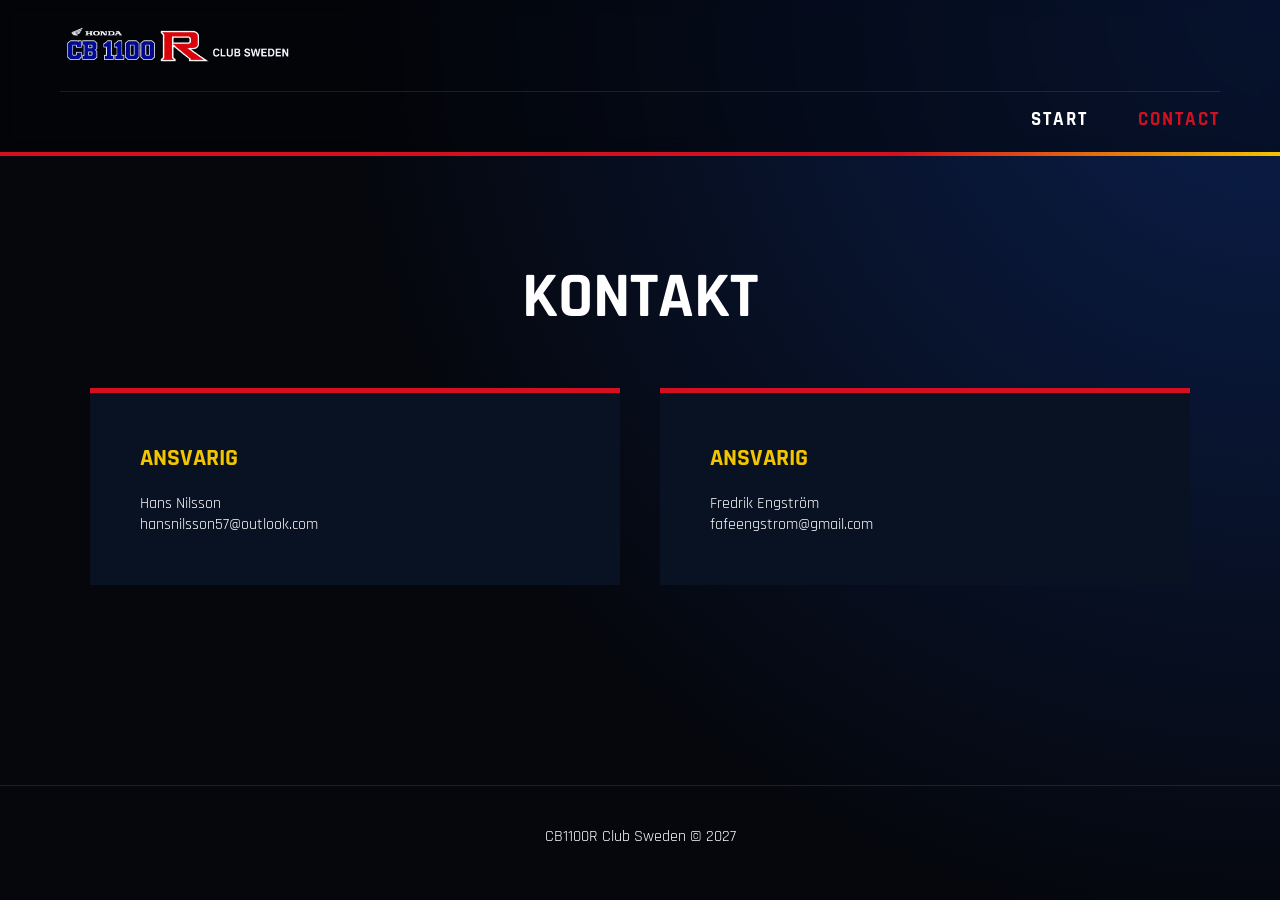
==== contact.html @ f2e497ac "Add Dalsland day trip guide, rename kontakt.html to contact.html - Add Dalsland guide section to ind" ====
<!DOCTYPE html>
<html lang="en">
<head>
<meta charset="UTF-8">
<meta name="viewport" content="width=device-width, initial-scale=1.0">
<title>Kontakt</title>
<link rel="stylesheet" href="style.css">

<link href="https://fonts.googleapis.com/css2?family=Oswald:wght@300;400;600;700&family=Rajdhani:wght@400;500;600;700&display=swap" rel="stylesheet">
</head>

<body>

<header>

<div class="logo">
<img src="backgroundless-loggo.png" alt="CB1100R Club Sweden">
</div>

<nav>
<a href="index.html">START</a>
<a class="active" href="contact.html">CONTACT</a>
</nav>

</header>

<div class="header-line"></div>

<section class="contact">

<h1>KONTAKT</h1>

<div class="contact-grid">

<div class="contact-card">

<h2>ANSVARIG</h2>

<p>Hans Nilsson</p>

<a href="mailto:hansnilsson57@outlook.com">
hansnilsson57@outlook.com
</a>

</div>

<div class="contact-card">

<h2>ANSVARIG</h2>

<p>Fredrik Engström</p>

<a href="mailto:fafeengstrom@gmail.com">
fafeengstrom@gmail.com
</a>

</div>

</div>

</section>

<footer>

<p>CB1100R Club Sweden © 2027</p>

</footer>

</body>
</html>
---- style.css ----
:root{

--red:#d40f1f;
--blue:#021638;
--yellow:#f3c400;
--white:#ffffff;
--dark:#05070d;

}

*{
margin:0;
padding:0;
box-sizing:border-box;
}

body{

background:
radial-gradient(circle at top right,#0b1f4d 0%,#05070d 60%);

font-family:'Rajdhani',sans-serif;
color:white;
min-height:100vh;

}

header{

display:flex;
flex-direction:column;
align-items:stretch;
gap:15px;

padding:20px 60px;

background:rgba(0,0,0,.4);
backdrop-filter:blur(8px);

}

.logo img{

height:50px;

}

nav{

display:flex;
justify-content:flex-end;
gap:50px;

padding-top:15px;

border-top:1px solid rgba(255,255,255,.1);

}

nav a{

color:white;
text-decoration:none;
font-weight:700;
font-size:1.2rem;
letter-spacing:2px;
transition:.3s;

}

nav a:hover{

color:var(--yellow);

}

.active{

color:var(--red);

}

.header-line{

height:4px;

background:
linear-gradient(
90deg,
var(--red),
var(--red) 70%,
var(--yellow) 100%
);

}

.hero{

max-width:1400px;
margin:auto;

display:grid;
grid-template-columns:1fr 1fr;
gap:80px;

padding:80px 50px;

align-items:center;

}

.poster img{

width:100%;

border:4px solid white;

box-shadow:
0 0 40px rgba(212,15,31,.3);

}

.hero-content h1{

font-size:5rem;
font-family:'Oswald',sans-serif;

line-height:1;

margin:20px 0;

}

.hero-content h2{

color:var(--yellow);

font-size:2rem;

margin-bottom:30px;

}

.hero-content p{

font-size:1.3rem;

line-height:1.8;

max-width:600px;

}

.tag{

display:inline-block;

padding:8px 16px;

background:var(--red);

font-weight:700;

letter-spacing:2px;

}

.btn{

display:inline-block;

margin-top:40px;

padding:15px 35px;

border:2px solid var(--yellow);

color:white;

text-decoration:none;

font-weight:700;

transition:.3s;

}

.btn:hover{

background:var(--yellow);
color:black;

}

.welcome{

max-width:1200px;
margin:auto;

padding:80px 50px;

text-align:center;

}

.welcome h2{

font-size:3rem;

margin-bottom:20px;

font-family:'Oswald',sans-serif;

}

.welcome p{

max-width:800px;
margin:auto;

font-size:1.2rem;

line-height:1.8;

}

.page-title{

padding:80px 50px 30px;

text-align:center;

}

.page-title h1{

font-size:4rem;

font-family:'Oswald',sans-serif;

}

.trip-section{

max-width:1400px;
margin:auto;

padding:50px;

}

.trip-section h2{

margin-bottom:30px;
font-size:2rem;

color:var(--yellow);

}

.trip-grid{

display:grid;
grid-template-columns:repeat(auto-fit,minmax(350px,1fr));
gap:30px;

margin-bottom:80px;

}

.trip-card{

background:#081222;

overflow:hidden;

border-top:4px solid var(--red);

transition:.3s;

}

.trip-card:hover{

transform:translateY(-8px);

}

.trip-card img{

width:100%;
height:260px;
object-fit:cover;

}

.trip-info{

padding:25px;

}

.contact{

max-width:1200px;
margin:auto;

padding:100px 50px;

}

.contact h1{

font-size:4rem;
margin-bottom:50px;

text-align:center;

}

.contact-grid{

display:grid;
grid-template-columns:repeat(auto-fit,minmax(300px,1fr));

gap:40px;

}

.contact-card{

background:#081222;

padding:50px;

border-top:5px solid var(--red);

}

.contact-card h2{

color:var(--yellow);

margin-bottom:20px;

}

.contact-card a{

color:white;
text-decoration:none;

}

footer{

text-align:center;

padding:40px;

border-top:1px solid rgba(255,255,255,.1);

margin-top:100px;

}

.info-section{

max-width:1400px;
margin:auto;

padding:100px 50px 20px;

}

.info-section h2{

font-size:3.5rem;
font-family:'Oswald',sans-serif;

margin-bottom:15px;

}

.info-section .intro{

font-size:1.35rem;
color:#d5d5d5;

margin-bottom:40px;

}

.info-section h3{

margin-top:70px;
margin-bottom:30px;

color:var(--yellow);

font-size:2rem;
font-family:'Oswald',sans-serif;
letter-spacing:1px;

}

.info-grid{

display:grid;
grid-template-columns:repeat(auto-fit,minmax(320px,1fr));
gap:30px;

}

.info-card{

background:#081222;

border-top:4px solid var(--red);

padding:30px;

transition:.3s;

}

.info-card:hover{

transform:translateY(-6px);
box-shadow:0 15px 40px rgba(0,0,0,.35);

}

.info-card h4{

color:var(--yellow);

margin-bottom:15px;

font-size:1.35rem;

}

.info-card p{

line-height:1.8;
color:#dddddd;

}

.info-card ul{

padding-left:22px;
margin:10px 0;

}

.info-card li{

margin-bottom:8px;

line-height:1.7;
color:#d9d9d9;

}

@media(max-width:900px){

.hero{

grid-template-columns:1fr;

}

header{

padding:20px 30px;

}

nav{

justify-content:center;

gap:25px;

}

.hero-content h1{

font-size:3rem;

}

.info-section{

padding:80px 30px 20px;

}

.info-section h2{

font-size:2.5rem;

}

.info-section h3{

font-size:1.6rem;

}

.info-grid{

grid-template-columns:1fr;

}

}
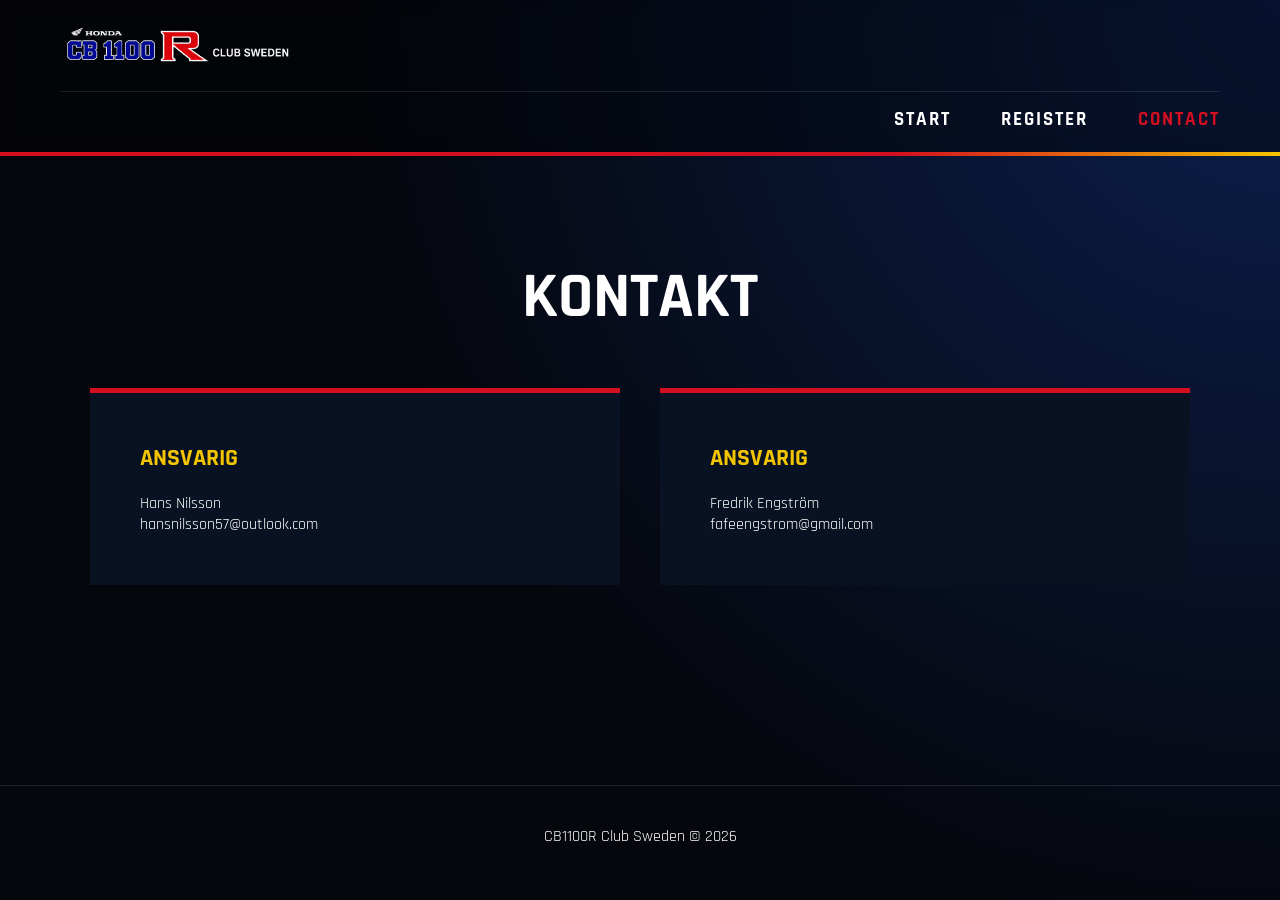
==== commit de0da816: "Add register page with embedded form, dynamic footer year, clickable logo - Add register.html with t" ====
--- a/contact.html
+++ b/contact.html
@@ -14,11 +14,12 @@
 <header>
 
 <div class="logo">
-<img src="backgroundless-loggo.png" alt="CB1100R Club Sweden">
+<a href="index.html"><img src="backgroundless-loggo.png" alt="CB1100R Club Sweden"></a>
 </div>
 
 <nav>
 <a href="index.html">START</a>
+<a href="register.html">REGISTER</a>
 <a class="active" href="contact.html">CONTACT</a>
 </nav>
 
@@ -62,9 +63,11 @@
 
 <footer>
 
-<p>CB1100R Club Sweden © 2027</p>
+<p>CB1100R Club Sweden © <span class="year">2027</span></p>
 
 </footer>
 
+<script src="script.js"></script>
+
 </body>
 </html>
--- a/style.css
+++ b/style.css
@@ -12,6 +12,10 @@
 margin:0;
 padding:0;
 box-sizing:border-box;
+}
+
+html{
+scroll-behavior:smooth;
 }
 
 body{
@@ -192,6 +196,54 @@
 
 }
 
+.btn-group{
+
+display:flex;
+flex-wrap:wrap;
+gap:20px;
+
+}
+
+.register-section{
+
+max-width:1200px;
+margin:auto;
+
+padding:100px 50px 0;
+
+}
+
+.register-section h1{
+
+font-size:4rem;
+margin-bottom:50px;
+
+text-align:center;
+
+}
+
+.form-frame{
+
+max-width:900px;
+margin:auto;
+
+background:white;
+
+border-top:4px solid var(--red);
+
+}
+
+.form-frame iframe{
+
+display:block;
+
+width:100%;
+height:1500px;
+
+border:0;
+
+}
+
 .welcome{
 
 max-width:1200px;
@@ -492,6 +544,24 @@
 
 }
 
+.register-section{
+
+padding:80px 30px 0;
+
+}
+
+.register-section h1{
+
+font-size:3rem;
+
+}
+
+.form-frame iframe{
+
+height:1700px;
+
+}
+
 .info-section{
 
 padding:80px 30px 20px;
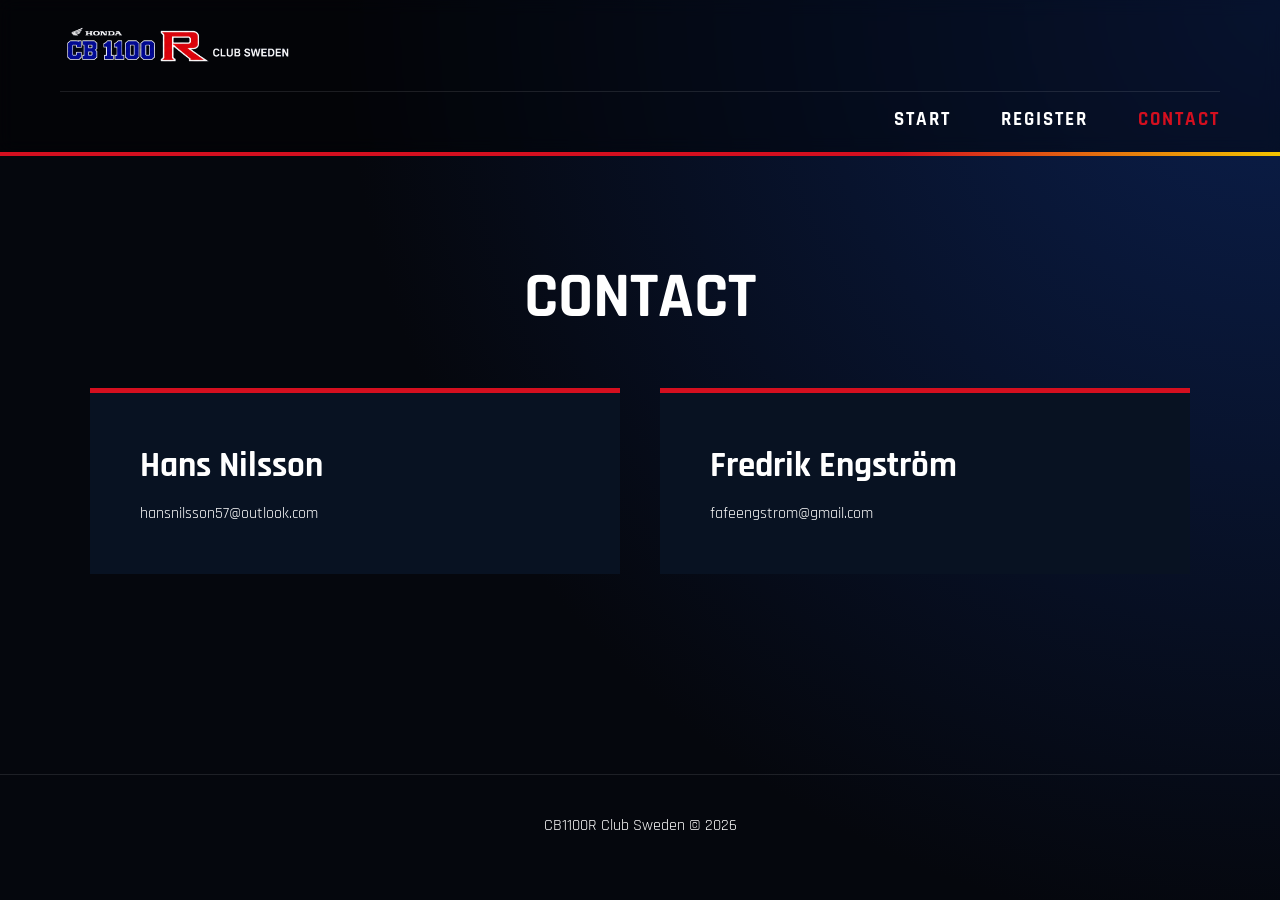
==== commit a280852b: "Translate contact page to English, add registration deadline notice - Contact page: English title an" ====
--- a/contact.html
+++ b/contact.html
@@ -3,7 +3,7 @@
 <head>
 <meta charset="UTF-8">
 <meta name="viewport" content="width=device-width, initial-scale=1.0">
-<title>Kontakt</title>
+<title>Contact</title>
 <link rel="stylesheet" href="style.css">
 
 <link href="https://fonts.googleapis.com/css2?family=Oswald:wght@300;400;600;700&family=Rajdhani:wght@400;500;600;700&display=swap" rel="stylesheet">
@@ -29,13 +29,11 @@
 
 <section class="contact">
 
-<h1>KONTAKT</h1>
+<h1>CONTACT</h1>
 
 <div class="contact-grid">
 
 <div class="contact-card">
-
-<h2>ANSVARIG</h2>
 
 <p>Hans Nilsson</p>
 
@@ -46,8 +44,6 @@
 </div>
 
 <div class="contact-card">
-
-<h2>ANSVARIG</h2>
 
 <p>Fredrik Engström</p>
 
--- a/style.css
+++ b/style.css
@@ -196,6 +196,34 @@
 
 }
 
+.deadline{
+
+padding:15px 20px;
+
+background:rgba(243,196,0,.1);
+border-left:4px solid var(--yellow);
+
+color:var(--yellow);
+
+font-size:1.3rem;
+font-weight:700;
+
+}
+
+.hero-content .deadline{
+
+max-width:600px;
+margin-top:30px;
+
+}
+
+.register-section .deadline{
+
+max-width:900px;
+margin:0 auto 40px;
+
+}
+
 .btn-group{
 
 display:flex;
@@ -397,6 +425,15 @@
 
 }
 
+.contact-card p{
+
+font-size:2.2rem;
+font-weight:700;
+
+margin-bottom:15px;
+
+}
+
 .contact-card a{
 
 color:white;
